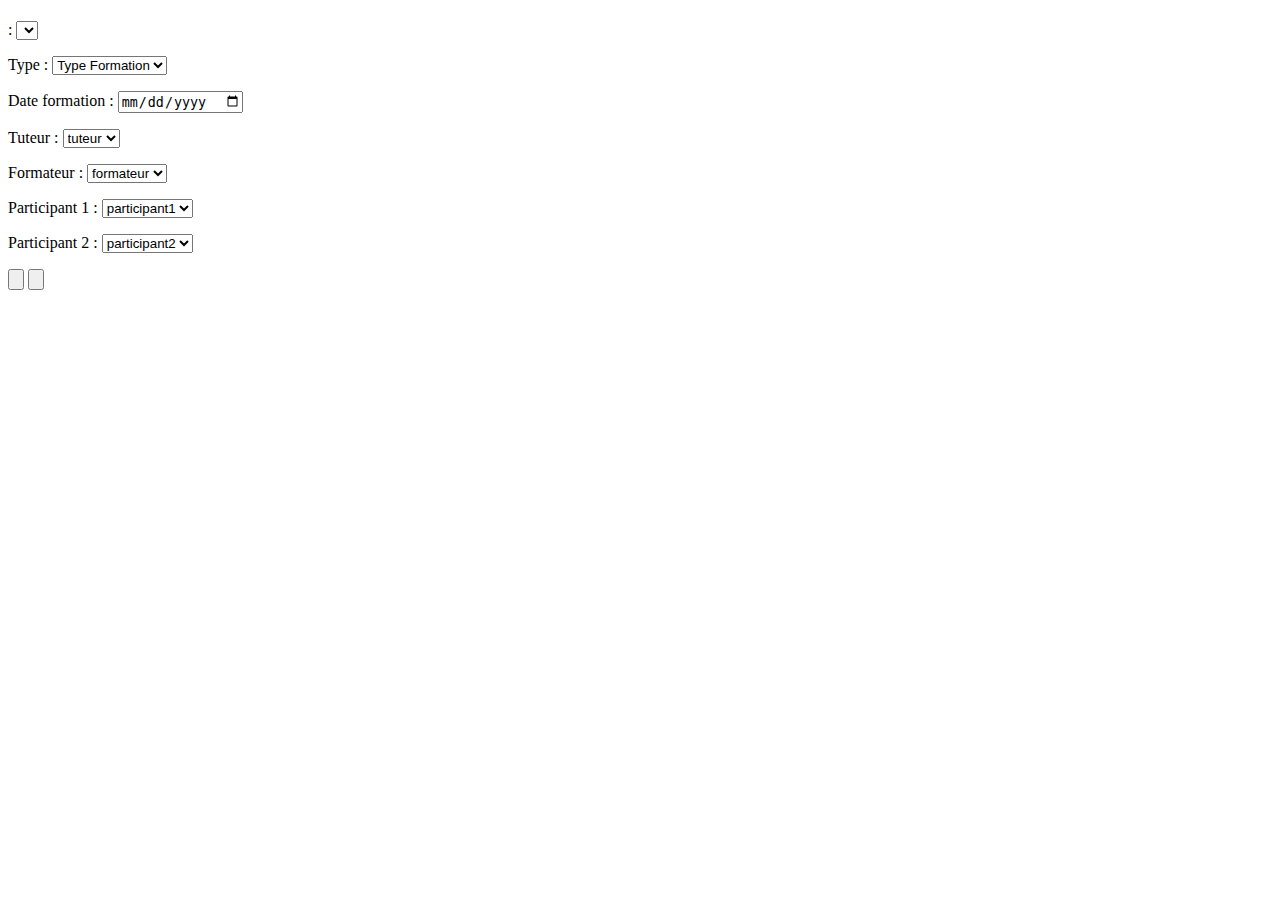
==== reseau-apprenant/src/main/resources/templates/formation.html @ 3685d2cf "Integration Thymeleaf" ====
<!DOCTYPE HTML>
<html xmlns:th="http://www.thymeleaf.org">
<head>
<title>Page des formations</title>
<meta http-equiv="Content-Type" content="text/html; charset=UTF-8" />
<script
	src="https://ajax.googleapis.com/ajax/libs/jquery/3.1.1/jquery.min.js">
	
</script>
</head>
<body>
	<h1 th:text="#{welcome}"></h1>
	<span th:text="#{lang.change}"></span>:
	<select id="locales">
		<option value=""></option>
		<option value="en" th:text="#{lang.eng}"></option>
		<option value="fr" th:text="#{lang.fr}"></option>
	</select>
	<form action="#" th:action="@{/formation/update}" th:object="${formation}" method="post">
		<p>
			<label for="formation_typeFormation">Type :</label>
			<select th:field="*{typeFormation}">
				<option th:each="typeFormation : *{typeFormations}" th:value="${typeFormation}" th:text="${typeFormation}">Type Formation</option>
			</select>
		</p>
		<p>
			<label for="formation_dateFormation">Date formation :</label>
			<input id="formation_dateFormation" type="date" th:field="*{dateFormation}" th:value="${#dates.format(formation.dateFormation,'yyyy-MM-dd')}"/>
		 </p>
		 <p>
		 	<label for="formation_tuteur">Tuteur :</label>
		 	<select th:field="*{tuteur}">
				<option th:each="tuteur : ${tuteurs}" th:value="${tuteur.id}" th:text="${tuteur.nom}+' '+${tuteur.prenom}">tuteur</option>
		 	</select>
		 </p>
		 <p>
		 	<label for="formation_formateur">Formateur :</label>
		 	<select th:field="*{formateur}">
				<option th:each="formateur : ${formateurs}" th:value="${formateur.id}" th:text="${formateur.nom}+' '+${formateur.prenom}">formateur</option>
		 	</select>
		 </p>
		 <p>
		 	<label for="formation_participant1">Participant 1 :</label>
		 	<select th:field="*{participant1}">
				<option th:each="participant1 : ${participants}" th:value="${participant1.id}" th:text="${participant1.nom}+' '+${participant1.prenom}">participant1</option>
		 	</select>
		 </p>
		 <p>
		 	<label for="formation_participant2">Participant 2 :</label>
		 	<select th:field="*{participant2}">
				<option th:each="participant2 : ${participants}" th:value="${participant2.id}" th:text="${participant2.nom}+' '+${participant2.prenom}">participant2</option>
		 	</select>
		 </p>
		 
		 <input type="hidden" name="delete" value="0"/>
		 
		 <input type="button" th:value="#{update}" onclick="javascript:document.forms|0].delete.value='0';document.forms[0].submit();"/>
		 <input type="button" th:value="#{delete}" onclick="javascript:document.forms|0].delete.value='1';document.forms[0].submit();"/> 
	</form>
</body>
</html>
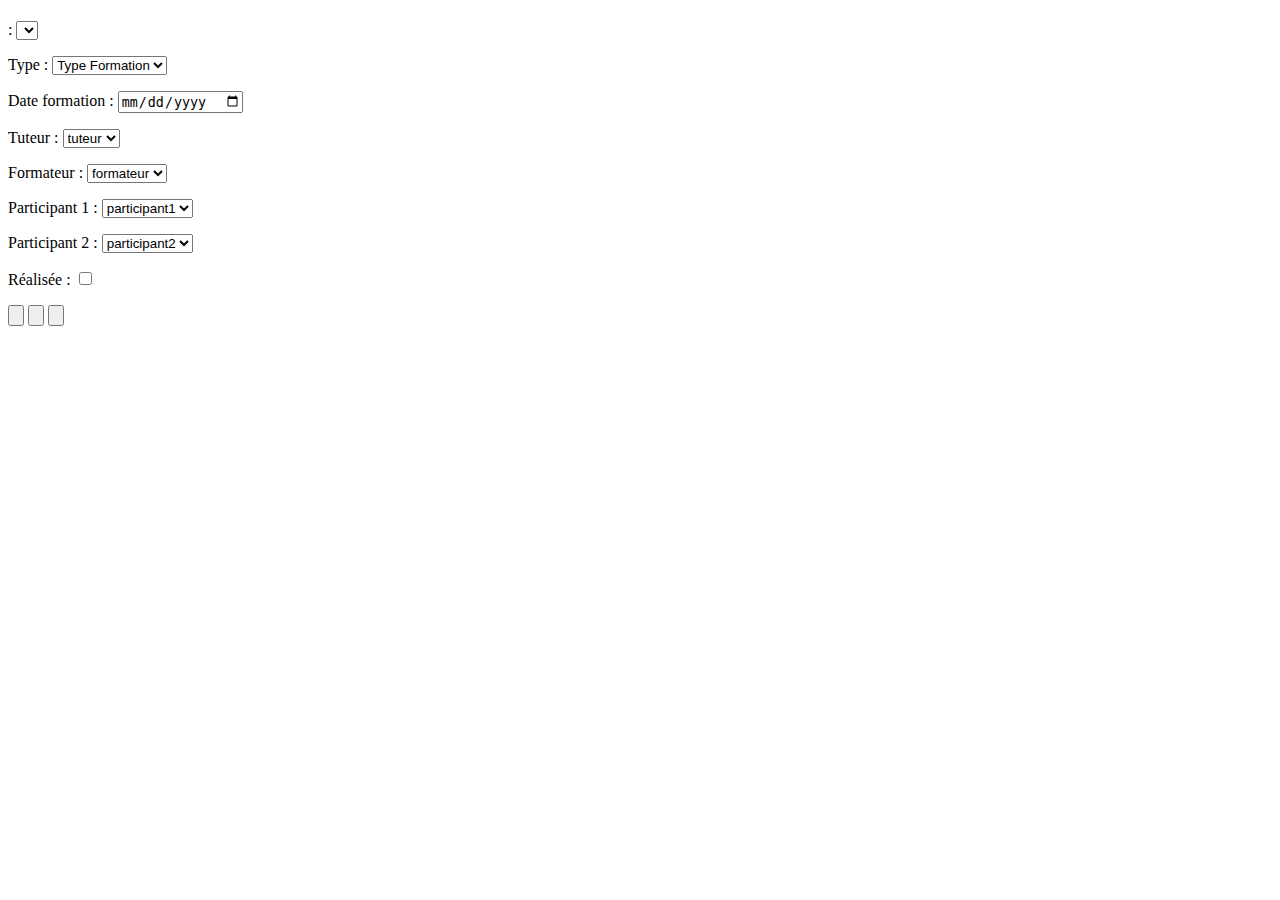
==== commit d09074df: "Mise à jour du projet avec Historique Statut" ====
--- a/reseau-apprenant/src/main/resources/templates/formation.html
+++ b/reseau-apprenant/src/main/resources/templates/formation.html
@@ -20,7 +20,7 @@
 		<p>
 			<label for="formation_typeFormation">Type :</label>
 			<select th:field="*{typeFormation}">
-				<option th:each="typeFormation : *{typeFormations}" th:value="${typeFormation}" th:text="${typeFormation}">Type Formation</option>
+				<option th:each="typeFormation : ${typeFormations}" th:value="${typeFormation}" th:text="${typeFormation}">Type Formation</option>
 			</select>
 		</p>
 		<p>
@@ -51,11 +51,16 @@
 				<option th:each="participant2 : ${participants}" th:value="${participant2.id}" th:text="${participant2.nom}+' '+${participant2.prenom}">participant2</option>
 		 	</select>
 		 </p>
+		 <p>
+		 	<label>Réalisée :</label>
+		 	<input type="checkbox" th:field="*{closed}"/>
+		 </p>
+		 <input type="hidden" name="action" value="0"/>
+		 <input type="hidden" name="id" th:value="*{id}"/>
 		 
-		 <input type="hidden" name="delete" value="0"/>
-		 
-		 <input type="button" th:value="#{update}" onclick="javascript:document.forms|0].delete.value='0';document.forms[0].submit();"/>
-		 <input type="button" th:value="#{delete}" onclick="javascript:document.forms|0].delete.value='1';document.forms[0].submit();"/> 
+		 <input type="button" th:value="#{update}" onclick="javascript:document.forms[0].action.value='0';document.forms[0].submit();"/>
+		 <input type="button" th:value="#{delete}" onclick="javascript:document.forms[0].action.value='1';document.forms[0].submit();"/> 
+		 <input type="button" th:value="#{delete}" onclick="javascript:document.forms[0].action.value='2';document.forms[0].submit();"/> 
 	</form>
 </body>
 </html>